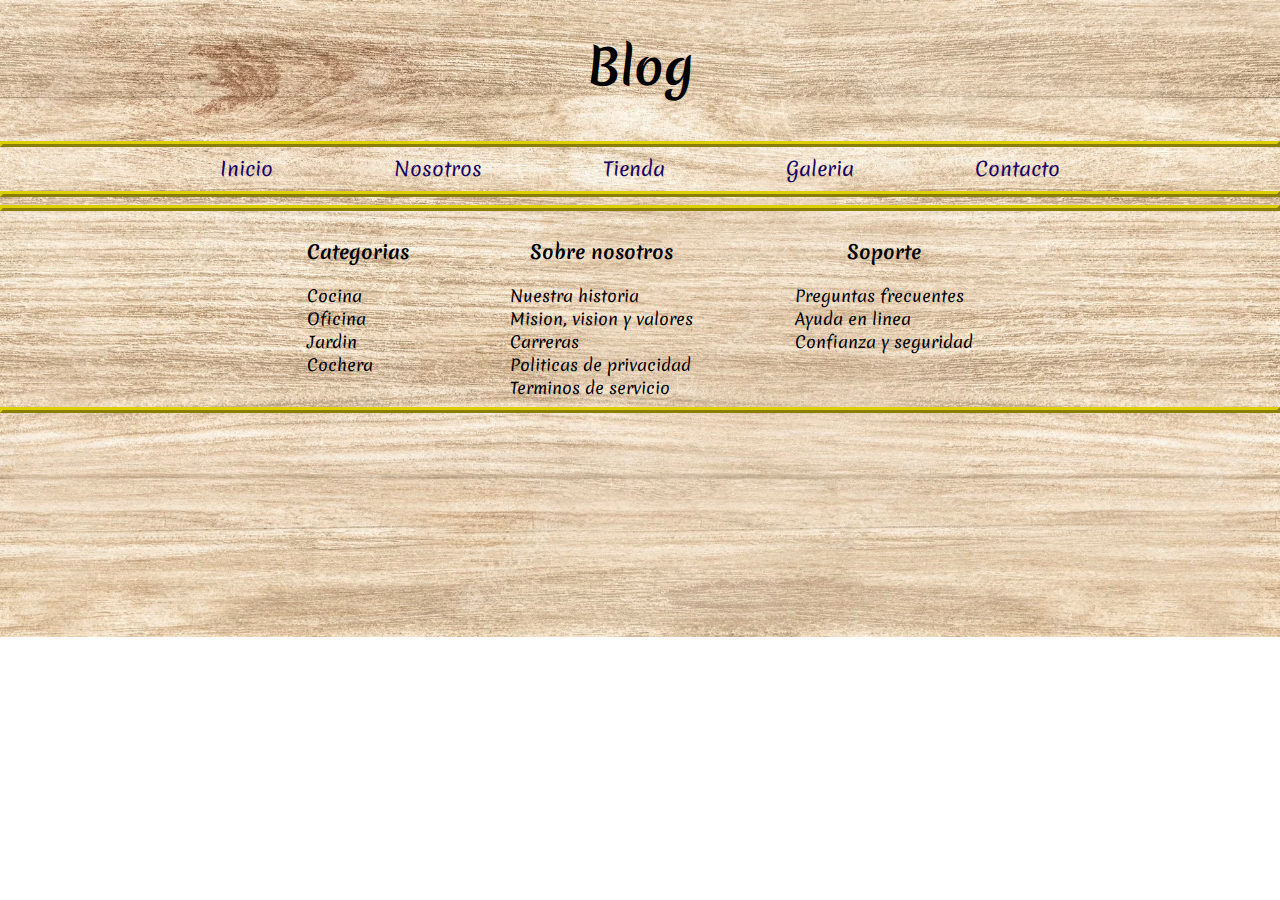
==== Html/blog.html @ 17e9fc4b "Initial commit" ====
<!DOCTYPE html>
<html lang="en">
<head>
    <meta charset="UTF-8">
    <meta name="viewport" content="width=device-width, initial-scale=1.0">
    <link rel="stylesheet" href="../Css/global.css">
    <title>Tienda de muebles</title>
</head>
<body>
    <header class="contenedor-central">
        <h1> Blog</h1>
    </header>
    <hr>
    <nav class="contenedor-enlaces">
        <div class="enlace">
            <a href="../principal.html">Inicio</a>
            <a href="nosotros.html">Nosotros</a>
            <a href="tienda.html">Tienda</a>
            <a href="galeria.html">Galeria</a>
            <a href="contacto.html">Contacto</a>
        </div>
    </nav>
    <hr>
    <hr>
    <footer class="contenedor-central2">
        <nav class="contenedor-nav">
            <div class="navegador">
                <h3>Categorias</h3>
                <a href="">Cocina</a>
                <a href="">Oficina</a>
                <a href="">Jardin</a>
                <a href="">Cochera</a>
            </div>
            <div class="navegador">
                <h3>Sobre nosotros</h3>
                <a href="">Nuestra historia</a>
                <a href="">Mision, vision y valores</a>
                <a href="">Carreras</a>
                <a href="">Politicas de privacidad</a>
                <a href="">Terminos de servicio</a>
            </div>
            <div class="navegador">
                <h3>Soporte</h3>
                <a href="">Preguntas frecuentes</a>
                <a href="">Ayuda en linea</a>
                <a href="">Confianza y seguridad</a>
            </div>
        </nav>
    </footer>
    <hr>
</body>
</html>
---- Css/global.css ----
@import url('https://fonts.googleapis.com/css2?family=Croissant+One&family=Gloria+Hallelujah&family=Lobster&family=Merienda:wght@300;400;500;600;700;800;900&family=Playfair+Display+SC:ital,wght@0,400;0,700;1,400;1,700&display=swap');

html {
    box-sizing: content-box;
    background-image: url(../Imagen/fondo.jpg);
    background-repeat: no-repeat;
    background-size: cover;
    background-position: center;
}

*,
*:before *:after {
    box-sizing: inherit;
}

body {
    margin: 0;
/*     font-family: 'Croissant One', cursive; */
/*     font-family: 'Gloria Hallelujah', cursive; */
/*     font-family: 'Lobster', cursive;/*  */
     font-family: 'Merienda', cursive;
/*     font-family: 'Playfair Display SC', serif; */
}

.contenedor-central {
    display: flex;
    flex-direction: column;
    align-items: center;
}

.contenedor-enlaces {
    display: flex;
    flex-direction: row;
    justify-content: center;
}

.contenedor-enlaces a {
    text-decoration: none;
    font-size: 1.2rem;
    color: rgb(24, 3, 100);
    font-style: bold;

}

h1 {
    font-size: 3rem;
}

span {
    color: rgb(51, 255, 0);
}

.enlace {
    display: flex;
    flex-direction: row;
    justify-items: center;
    text-decoration: none;
    justify-content: space-around;
    width: 75%;
}

.contenedor-central2 {
    display: flex;
    flex-direction: column;
    align-items: center;
    align-content: space-between;

}

.contenedor-central2 h3 {
    text-align: center;
}

.contenedor-nav {
    display: flex;
    flex-direction: row;
    justify-self: center;
    width: 60%;
    justify-content: space-around;
}

.navegador {
    display: flex;
    flex-direction: column;
}

.navegador a {
    text-decoration: none;
    color: black;

}

hr {
    border: .2rem outset rgb(221, 207, 5);
}
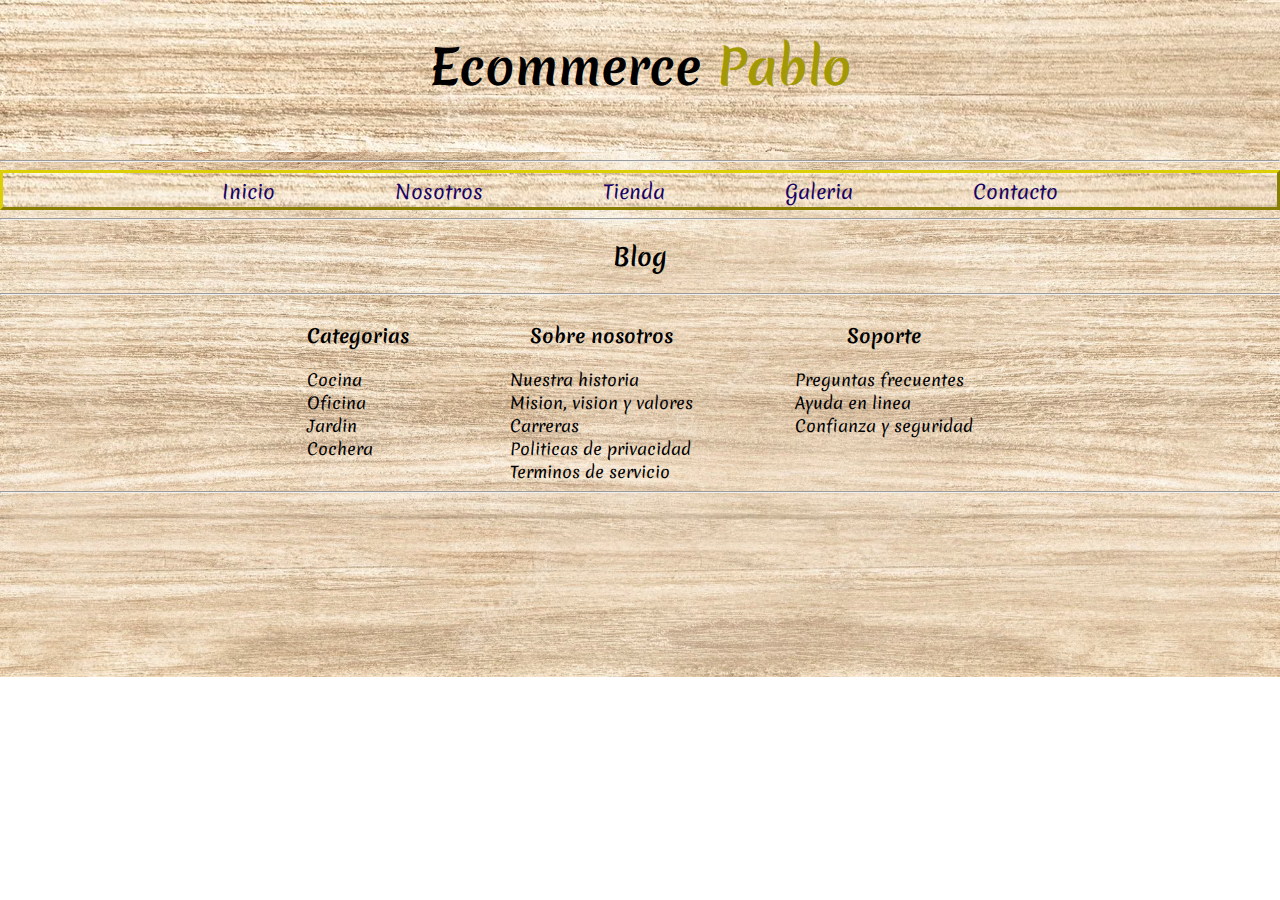
==== commit 22bcd54d: "." ====
--- a/Html/blog.html
+++ b/Html/blog.html
@@ -8,12 +8,12 @@
 </head>
 <body>
     <header class="contenedor-central">
-        <h1> Blog</h1>
+        <h1>Ecommerce <span class="span-Titulo">Pablo</span></h1>
     </header>
     <hr>
     <nav class="contenedor-enlaces">
         <div class="enlace">
-            <a href="../principal.html">Inicio</a>
+            <a href="../index.html">Inicio</a>
             <a href="nosotros.html">Nosotros</a>
             <a href="tienda.html">Tienda</a>
             <a href="galeria.html">Galeria</a>
@@ -21,6 +21,7 @@
         </div>
     </nav>
     <hr>
+    <h2 class="titulo">Blog</h2>
     <hr>
     <footer class="contenedor-central2">
         <nav class="contenedor-nav">
--- a/Css/global.css
+++ b/Css/global.css
@@ -3,23 +3,40 @@
 html {
     box-sizing: content-box;
     background-image: url(../Imagen/fondo.jpg);
+/*     filter: grayscale(80%); */
     background-repeat: no-repeat;
     background-size: cover;
     background-position: center;
+}
+.contenedor-central h1{
+    color: black;
+}
+.contenedor-central span{
+    color: rgb(163, 153, 4);
+}
+.contenedor-central h1:hover{
+    color: rgb(163, 153, 4);
+
+}
+.contenedor-central span:hover{
+    color: black;
 }
 
 *,
 *:before *:after {
     box-sizing: inherit;
 }
+.titulo {
+    text-align: center;
+}
 
 body {
     margin: 0;
-/*     font-family: 'Croissant One', cursive; */
-/*     font-family: 'Gloria Hallelujah', cursive; */
-/*     font-family: 'Lobster', cursive;/*  */
-     font-family: 'Merienda', cursive;
-/*     font-family: 'Playfair Display SC', serif; */
+    /*     font-family: 'Croissant One', cursive; */
+    /*     font-family: 'Gloria Hallelujah', cursive; */
+    /*     font-family: 'Lobster', cursive;/*  */
+    font-family: 'Merienda', cursive;
+    /*     font-family: 'Playfair Display SC', serif; */
 }
 
 .contenedor-central {
@@ -28,7 +45,23 @@
     align-items: center;
 }
 
+.contenedor-central,
 .contenedor-enlaces {
+    background-image: url(../Imagen/fondo.jpg);
+    /* filter: brightness(50%); */
+    height: 9.5rem;
+    position: sticky;
+    top: 0;
+}
+
+.contenedor-enlaces {
+    height: 1.8rem;
+    padding: .3rem 0 0 0;
+    border: .2rem outset rgb(221, 207, 5);    
+}
+
+.contenedor-enlaces {
+    top: 7rem;
     display: flex;
     flex-direction: row;
     justify-content: center;
@@ -40,6 +73,16 @@
     color: rgb(24, 3, 100);
     font-style: bold;
 
+}
+
+.enlace a:hover {
+    color: #bbbb1d;
+    background-color: #3a3a0a;
+    height: 100%;
+    /* border: .2rem outset rgb(221, 207, 5); */
+    height: 1.8rem;
+    padding: .3rem 0 0 0;
+    margin-bottom: auto;
 }
 
 h1 {
@@ -90,6 +133,6 @@
 
 }
 
-hr {
-    border: .2rem outset rgb(221, 207, 5);
-}+/* hr {
+   
+} */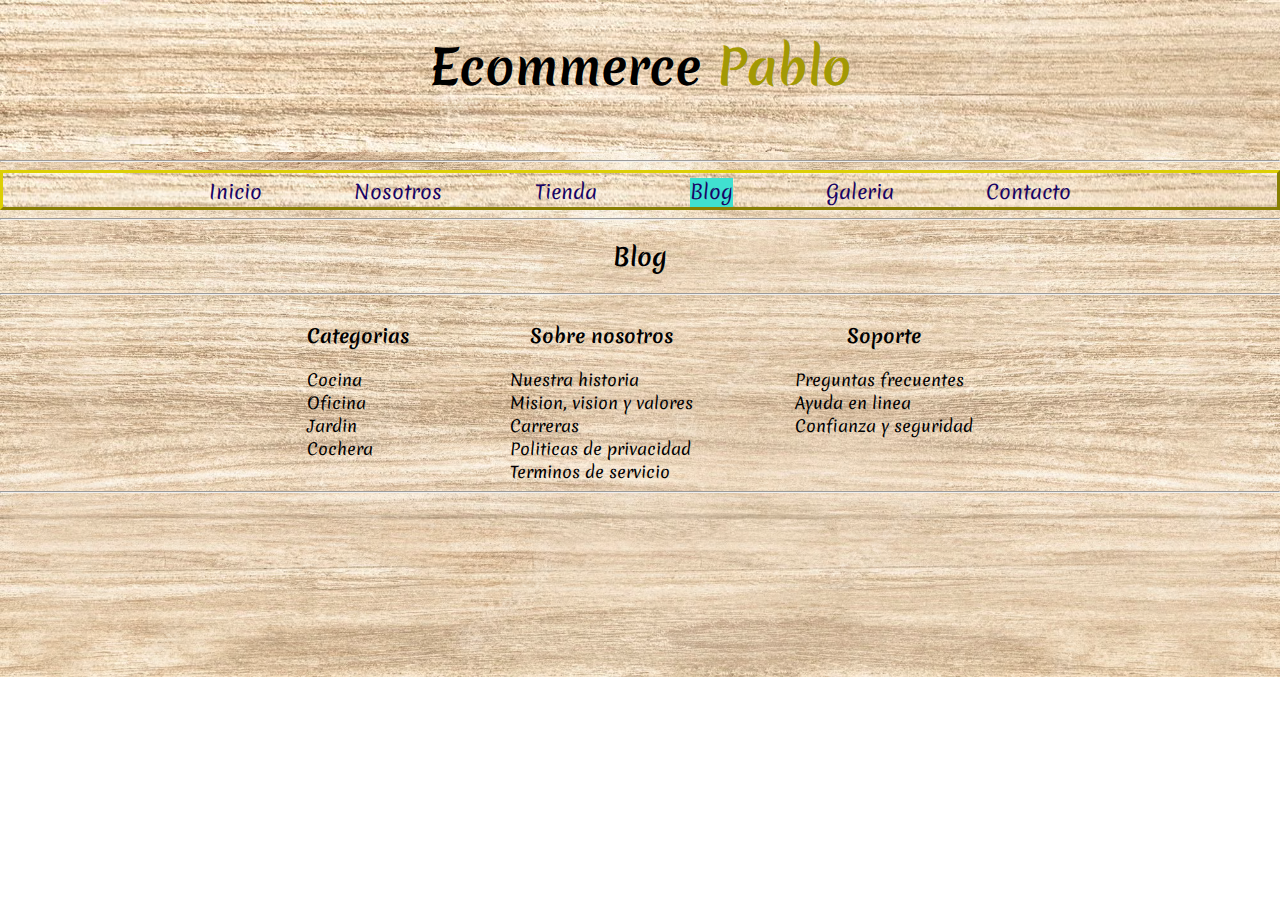
==== commit 5e158621: "New Style" ====
--- a/Html/blog.html
+++ b/Html/blog.html
@@ -16,6 +16,7 @@
             <a href="../index.html">Inicio</a>
             <a href="nosotros.html">Nosotros</a>
             <a href="tienda.html">Tienda</a>
+            <a class="sin_Enlace" href="">Blog</a>
             <a href="galeria.html">Galeria</a>
             <a href="contacto.html">Contacto</a>
         </div>
--- a/Css/global.css
+++ b/Css/global.css
@@ -75,7 +75,7 @@
 
 }
 
-.enlace a:hover {
+.enlace a:not(.sin_Enlace):hover {
     color: #bbbb1d;
     background-color: #3a3a0a;
     height: 100%;
@@ -132,7 +132,9 @@
     color: black;
 
 }
-
+.sin_Enlace{
+    background-color: turquoise;
+}
 /* hr {
    
 } */